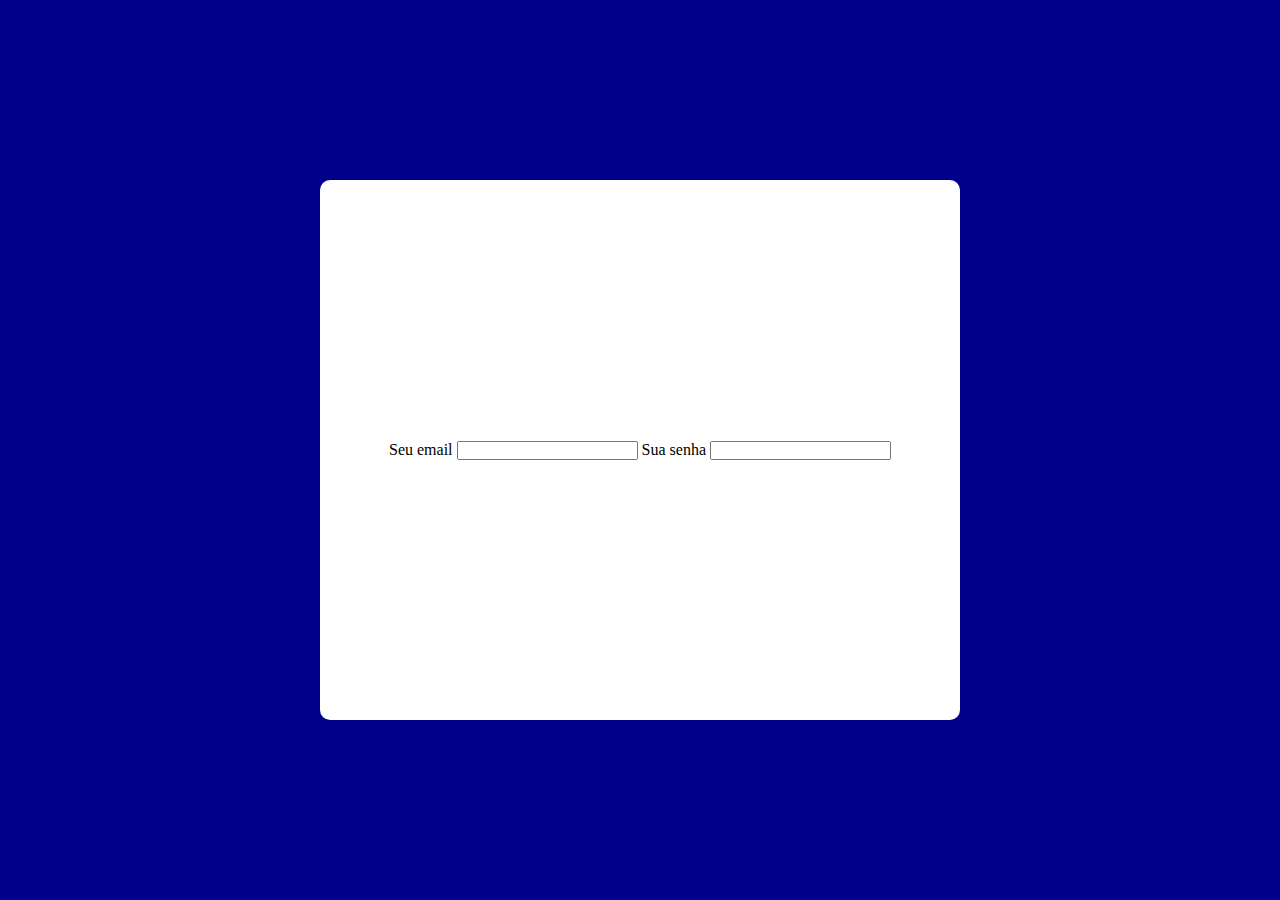
==== Projeto-LoginPage01/index.html @ 19c054de "Inicio do projeto" ====
<!DOCTYPE html>
<html lang="pt-br">

<head>
    <meta charset="UTF-8">
    <meta http-equiv="X-UA-Compatible" content="IE=edge">
    <meta name="viewport" content="width=device-width, initial-scale=1.0">
    <link rel="stylesheet" href="style.css">
    <title>Login</title>
</head>

<body>
    <main>
        <section>
            <div>
                <label for="IdEmail">Seu email</label>
                <input type="email" id="IdEmail" name="IdEmail">

                <label for="IdSenha">Sua senha</label>        
                <input type="senha" name="" id="">
            </div>
        </section>
    </main>
</body>

</html>
---- Projeto-LoginPage01/style.css ----
@charset "UTF-8";

* {
    margin: 0;
    padding: 0;
}

main {
    width: 100vw;
    height: 100vh;
    display: flex;
    flex-direction: row;
    justify-content: center;
    align-items: center;
    background-color: #00008b;
}

section {
    background-color: #ffffff;
    width: 50vw;
    height: 60vh;
    border-radius: 10px;
    display: flex;
    flex-direction: column;
    justify-content: center;
    align-items: center;
}
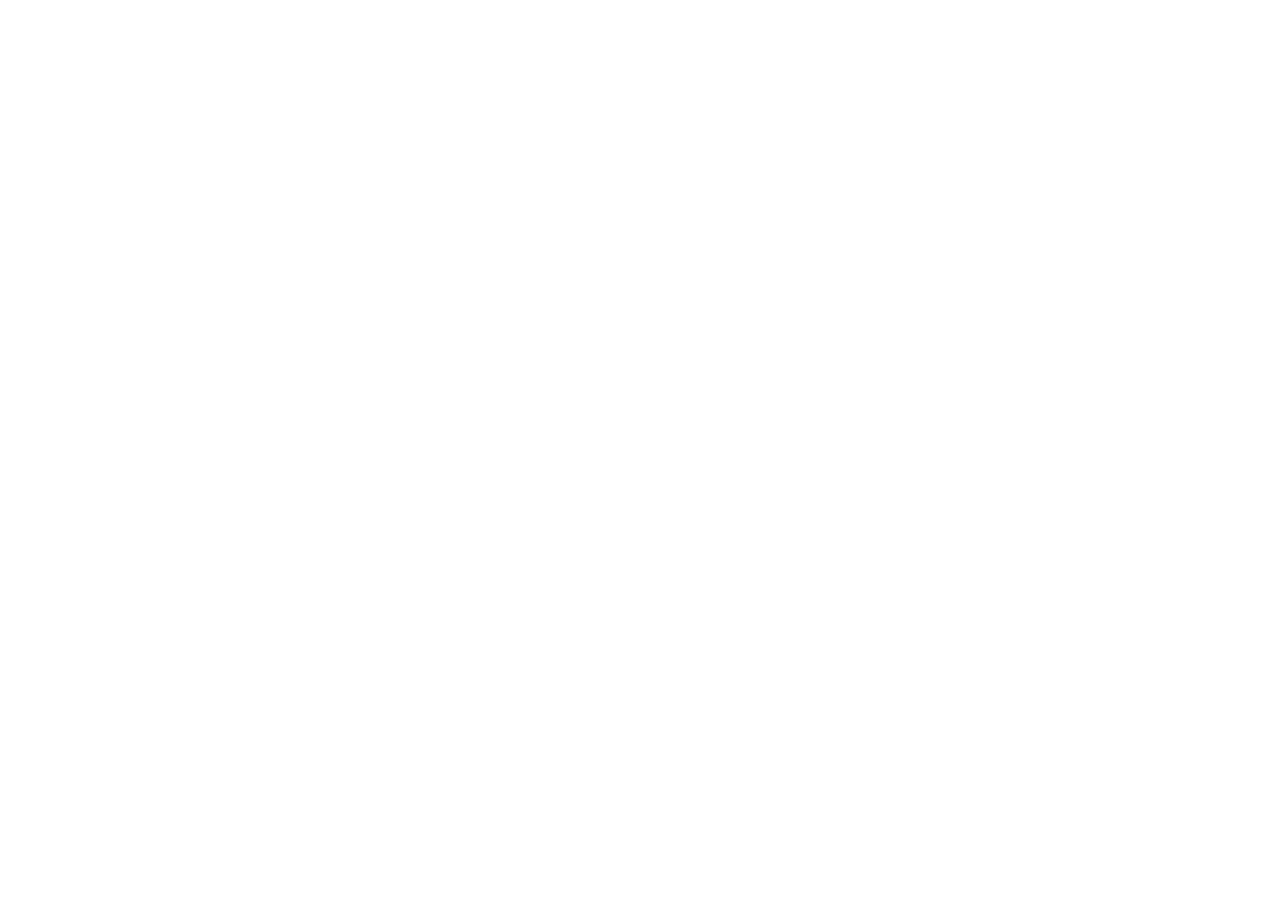
==== commit 63584b6b: "atualização" ====
--- a/Projeto-LoginPage01/index.html
+++ b/Projeto-LoginPage01/index.html
@@ -10,17 +10,7 @@
 </head>
 
 <body>
-    <main>
-        <section>
-            <div>
-                <label for="IdEmail">Seu email</label>
-                <input type="email" id="IdEmail" name="IdEmail">
-
-                <label for="IdSenha">Sua senha</label>        
-                <input type="senha" name="" id="">
-            </div>
-        </section>
-    </main>
+    
 </body>
 
 </html>--- a/Projeto-LoginPage01/style.css
+++ b/Projeto-LoginPage01/style.css
@@ -3,25 +3,4 @@
 * {
     margin: 0;
     padding: 0;
-}
-
-main {
-    width: 100vw;
-    height: 100vh;
-    display: flex;
-    flex-direction: row;
-    justify-content: center;
-    align-items: center;
-    background-color: #00008b;
-}
-
-section {
-    background-color: #ffffff;
-    width: 50vw;
-    height: 60vh;
-    border-radius: 10px;
-    display: flex;
-    flex-direction: column;
-    justify-content: center;
-    align-items: center;
 }